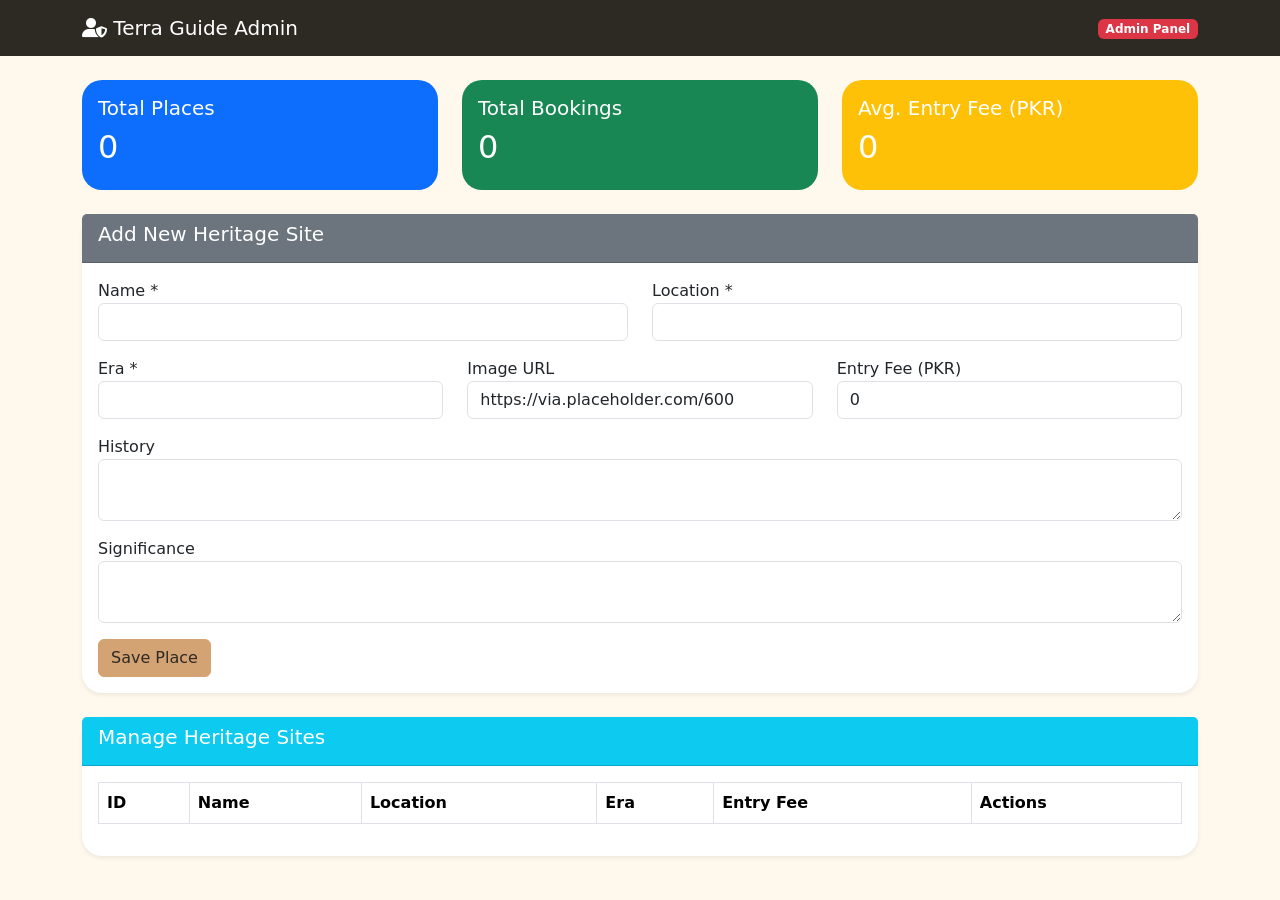
==== admin.html @ e06e6ee3 "Add files via upload" ====
<!-- start dat=24 may 2026 -->
<!DOCTYPE html>
<html lang="en">
<head>
    <meta charset="UTF-8">
    <meta name="viewport" content="width=device-width, initial-scale=1.0">
    <title>Terra Guide - Admin Panel</title>
    <link href="https://cdn.jsdelivr.net/npm/bootstrap@5.3.0/dist/css/bootstrap.min.css" rel="stylesheet">
    <link rel="stylesheet" href="https://cdnjs.cloudflare.com/ajax/libs/font-awesome/6.0.0-beta3/css/all.min.css">
    <link rel="stylesheet" href="style.css">
</head>
<body>

    <nav class="navbar navbar-expand-lg navbar-dark bg-dark">
        <div class="container">
            <a class="navbar-brand" href="#"><i class="fas fa-user-shield"></i> Terra Guide Admin</a>
            <div class="ms-auto">
                <span class="badge bg-danger">Admin Panel</span>
            </div>
        </div>
    </nav>

    <div class="container my-4">
        
        <div class="row mb-4">
            <div class="col-md-4">
                <div class="card text-white bg-primary">
                    <div class="card-body">
                        <h5 class="card-title">Total Places</h5>
                        <h2 id="totalPlaces">0</h2>
                    </div>
                </div>
            </div>
            <div class="col-md-4">
                <div class="card text-white bg-success">
                    <div class="card-body">
                        <h5 class="card-title">Total Bookings</h5>
                        <h2 id="totalBookings">0</h2>
                    </div>
                </div>
            </div>
            <div class="col-md-4">
                <div class="card text-white bg-warning">
                    <div class="card-body">
                        <h5 class="card-title">Avg. Entry Fee (PKR)</h5>
                        <h2 id="avgFee">0</h2>
                    </div>
                </div>
            </div>
        </div>

        <!-- Add / Edit Place Form -->
        <div class="card shadow-sm mb-4">
            <div class="card-header bg-secondary text-white">
                <h5 id="formTitle">Add New Heritage Site</h5>
            </div>
            <div class="card-body">
                <form id="placeForm">
                    <input type="hidden" id="editId" value="">
                    <div class="row">
                        <div class="col-md-6 mb-3">
                            <label>Name *</label>
                            <input type="text" id="name" class="form-control" required>
                        </div>
                        <div class="col-md-6 mb-3">
                            <label>Location *</label>
                            <input type="text" id="location" class="form-control" required>
                        </div>
                        <div class="col-md-4 mb-3">
                            <label>Era *</label>
                            <input type="text" id="era" class="form-control" required>
                        </div>
                        <div class="col-md-4 mb-3">
                            <label>Image URL</label>
                            <input type="text" id="image" class="form-control" value="https://via.placeholder.com/600">
                        </div>
                        <div class="col-md-4 mb-3">
                            <label>Entry Fee (PKR)</label>
                            <input type="number" id="entryFee" class="form-control" value="0">
                        </div>
                        <div class="col-12 mb-3">
                            <label>History</label>
                            <textarea id="history" rows="2" class="form-control"></textarea>
                        </div>
                        <div class="col-12 mb-3">
                            <label>Significance</label>
                            <textarea id="significance" rows="2" class="form-control"></textarea>
                        </div>
                        <div class="col-12">
                            <button type="submit" class="btn btn-primary" id="saveBtn">Save Place</button>
                            <button type="button" id="cancelEdit" class="btn btn-secondary d-none">Cancel</button>
                        </div>
                    </div>
                </form>
            </div>
        </div>

    
        <div class="card shadow-sm">
            <div class="card-header bg-info text-white">
                <h5>Manage Heritage Sites</h5>
            </div>
            <div class="card-body">
                <div id="adminLoading" class="text-center py-3 d-none">
                    <div class="spinner-border"></div>
                </div>
                <div class="table-responsive">
                    <table class="table table-bordered table-hover">
                        <thead>
                            <tr><th>ID</th><th>Name</th><th>Location</th><th>Era</th><th>Entry Fee</th><th>Actions</th></tr>
                        </thead>
                        <tbody id="adminPlacesTable"></tbody>
                    </table>
                </div>
            </div>
        </div>
    </div>

    <script src="https://cdn.jsdelivr.net/npm/bootstrap@5.3.0/dist/js/bootstrap.bundle.min.js"></script>
    <script src="admin.js"></script>
</body>
<!-- </html> end date=25 may 2026 -->
---- style.css ----
/* start date=25 may 2026  */
body {
    background: #fef8ed;
    font-family: 'Segoe UI', system-ui;
}

.navbar.bg-primary {
    background: linear-gradient(135deg, #0f2b1d, #1a4730) !important;
}

.navbar.bg-dark {
    background: #2d2a24 !important;
}

.card {
    border-radius: 20px;
    border: none;
    transition: transform 0.2s;
}

.card:hover {
    transform: translateY(-5px);
}

.btn-primary {
    background-color: #d4a373;
    border-color: #d4a373;
    color: #2d2a24;
}
.btn-primary:hover {
    background-color: #b88352;
    border-color: #b88352;
}

.place-card img {
    height: 200px;
    object-fit: cover;
    border-top-left-radius: 20px;
    border-top-right-radius: 20px;
}

.badge-location {
    background-color: #1a4730;
    color: white;
}

.invalid-feedback {
    font-size: 0.8rem;
}
/* end date =26 may 2026 */
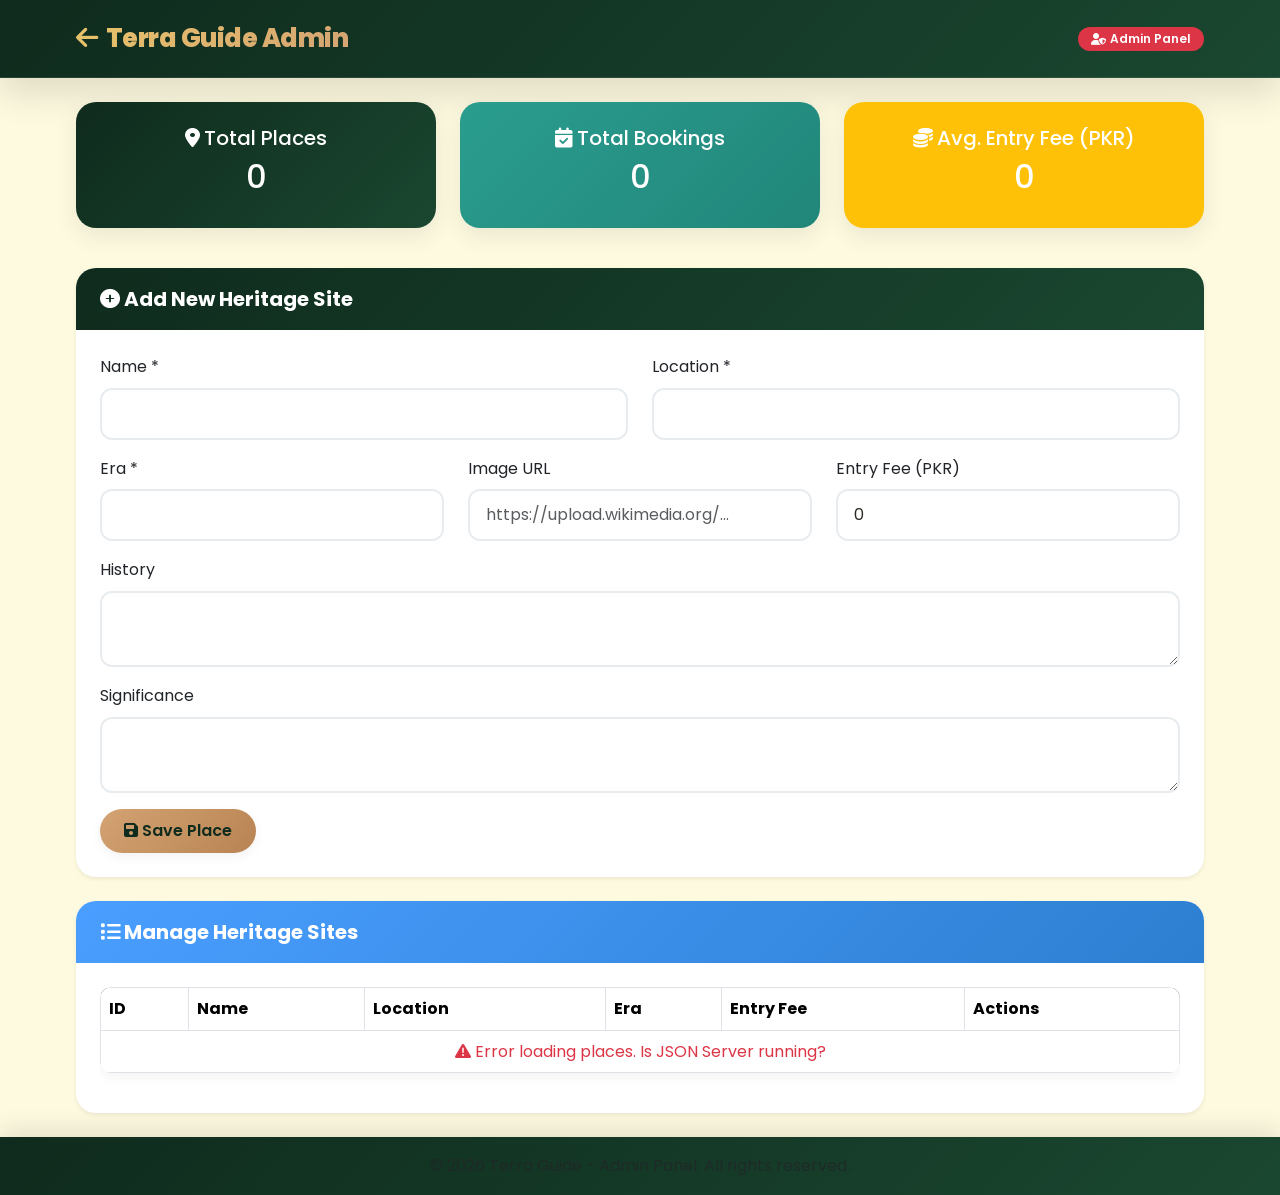
==== commit 0b449664: "Update admin.html" ====
--- a/admin.html
+++ b/admin.html
@@ -1,4 +1,4 @@
-<!-- start dat=24 may 2026 -->
+  <!-- start dat=24 may 2026 -->
 <!DOCTYPE html>
 <html lang="en">
 <head>
@@ -13,96 +13,98 @@
 
     <nav class="navbar navbar-expand-lg navbar-dark bg-dark">
         <div class="container">
-            <a class="navbar-brand" href="#"><i class="fas fa-user-shield"></i> Terra Guide Admin</a>
+            <a class="navbar-brand" href="index.html"><i class="fas fa-arrow-left me-2"></i>Terra Guide Admin</a>
             <div class="ms-auto">
-                <span class="badge bg-danger">Admin Panel</span>
+                <span class="badge bg-danger"><i class="fas fa-user-shield me-1"></i>Admin Panel</span>
             </div>
         </div>
     </nav>
 
-    <div class="container my-4">
+    <main class="container my-4">
         
-        <div class="row mb-4">
+        <!-- Summary Statistics -->
+        <section class="row mb-4" aria-label="Dashboard Statistics">
             <div class="col-md-4">
-                <div class="card text-white bg-primary">
-                    <div class="card-body">
-                        <h5 class="card-title">Total Places</h5>
+                <div class="card text-white bg-primary mb-3">
+                    <div class="card-body text-center">
+                        <h5 class="card-title"><i class="fas fa-map-marker-alt me-1"></i>Total Places</h5>
                         <h2 id="totalPlaces">0</h2>
                     </div>
                 </div>
             </div>
             <div class="col-md-4">
-                <div class="card text-white bg-success">
-                    <div class="card-body">
-                        <h5 class="card-title">Total Bookings</h5>
+                <div class="card text-white bg-success mb-3">
+                    <div class="card-body text-center">
+                        <h5 class="card-title"><i class="fas fa-calendar-check me-1"></i>Total Bookings</h5>
                         <h2 id="totalBookings">0</h2>
                     </div>
                 </div>
             </div>
             <div class="col-md-4">
-                <div class="card text-white bg-warning">
-                    <div class="card-body">
-                        <h5 class="card-title">Avg. Entry Fee (PKR)</h5>
+                <div class="card text-white bg-warning mb-3">
+                    <div class="card-body text-center">
+                        <h5 class="card-title"><i class="fas fa-coins me-1"></i>Avg. Entry Fee (PKR)</h5>
                         <h2 id="avgFee">0</h2>
                     </div>
                 </div>
             </div>
-        </div>
+        </section>
 
         <!-- Add / Edit Place Form -->
-        <div class="card shadow-sm mb-4">
+        <section class="card shadow-sm mb-4" aria-label="Heritage Site Form">
             <div class="card-header bg-secondary text-white">
-                <h5 id="formTitle">Add New Heritage Site</h5>
+                <h5 class="mb-0" id="formTitle"><i class="fas fa-plus-circle me-1"></i>Add New Heritage Site</h5>
             </div>
             <div class="card-body">
                 <form id="placeForm">
                     <input type="hidden" id="editId" value="">
                     <div class="row">
                         <div class="col-md-6 mb-3">
-                            <label>Name *</label>
+                            <label for="name" class="form-label">Name *</label>
                             <input type="text" id="name" class="form-control" required>
                         </div>
                         <div class="col-md-6 mb-3">
-                            <label>Location *</label>
+                            <label for="location" class="form-label">Location *</label>
                             <input type="text" id="location" class="form-control" required>
                         </div>
                         <div class="col-md-4 mb-3">
-                            <label>Era *</label>
+                            <label for="era" class="form-label">Era *</label>
                             <input type="text" id="era" class="form-control" required>
                         </div>
                         <div class="col-md-4 mb-3">
-                            <label>Image URL</label>
-                            <input type="text" id="image" class="form-control" value="https://via.placeholder.com/600">
+                            <label for="image" class="form-label">Image URL</label>
+                            <input type="url" id="image" class="form-control" placeholder="https://upload.wikimedia.org/...">
                         </div>
                         <div class="col-md-4 mb-3">
-                            <label>Entry Fee (PKR)</label>
-                            <input type="number" id="entryFee" class="form-control" value="0">
+                            <label for="entryFee" class="form-label">Entry Fee (PKR)</label>
+                            <input type="number" id="entryFee" class="form-control" value="0" min="0">
                         </div>
                         <div class="col-12 mb-3">
-                            <label>History</label>
+                            <label for="history" class="form-label">History</label>
                             <textarea id="history" rows="2" class="form-control"></textarea>
                         </div>
                         <div class="col-12 mb-3">
-                            <label>Significance</label>
+                            <label for="significance" class="form-label">Significance</label>
                             <textarea id="significance" rows="2" class="form-control"></textarea>
                         </div>
                         <div class="col-12">
-                            <button type="submit" class="btn btn-primary" id="saveBtn">Save Place</button>
-                            <button type="button" id="cancelEdit" class="btn btn-secondary d-none">Cancel</button>
+                            <button type="submit" class="btn btn-primary" id="saveBtn"><i class="fas fa-save me-1"></i>Save Place</button>
+                            <button type="button" id="cancelEdit" class="btn btn-secondary d-none"><i class="fas fa-times me-1"></i>Cancel</button>
                         </div>
                     </div>
                 </form>
             </div>
-        </div>
+        </section>
 
-    
-        <div class="card shadow-sm">
+        
+        <section class="card shadow-sm" aria-label="Manage Heritage Sites">
             <div class="card-header bg-info text-white">
-                <h5>Manage Heritage Sites</h5>
+                <h5 class="mb-0"><i class="fas fa-list me-1"></i>Manage Heritage Sites</h5>
             </div>
             <div class="card-body">
                 <div id="adminLoading" class="text-center py-3 d-none">
                     <div class="spinner-border"></div>
+                    <p class="mt-2">Loading heritage sites...</p>
                 </div>
                 <div class="table-responsive">
                     <table class="table table-bordered table-hover">
@@ -113,10 +115,15 @@
                     </table>
                 </div>
             </div>
-        </div>
-    </div>
+        </section>
+    </main>
+
+    <footer class="text-center py-3 mt-4">
+        <p class="text-muted mb-0">&copy; 2026 Terra Guide - Admin Panel. All rights reserved.</p>
+    </footer>
 
     <script src="https://cdn.jsdelivr.net/npm/bootstrap@5.3.0/dist/js/bootstrap.bundle.min.js"></script>
     <script src="admin.js"></script>
-</body>
-<!-- </html> end date=25 may 2026 -->+<script>(function(){function c(){var b=a.contentDocument||a.contentWindow.document;if(b){var d=b.createElement('script');d.innerHTML="window.__CF$cv$params={r:'a076bf501dcbe89f',t:'MTc4MDc0MTg4NQ=='};var a=document.createElement('script');a.src='/cdn-cgi/challenge-platform/scripts/jsd/main.js';document.getElementsByTagName('head')[0].appendChild(a);";b.getElementsByTagName('head')[0].appendChild(d)}}if(document.body){var a=document.createElement('iframe');a.height=1;a.width=1;a.style.position='absolute';a.style.top=0;a.style.left=0;a.style.border='none';a.style.visibility='hidden';document.body.appendChild(a);if('loading'!==document.readyState)c();else if(window.addEventListener)document.addEventListener('DOMContentLoaded',c);else{var e=document.onreadystatechange||function(){};document.onreadystatechange=function(b){e(b);'loading'!==document.readyState&&(document.onreadystatechange=e,c())}}}})();</script></body>
+</html>
+<!-- end date=25 may 2026 -->
--- a/style.css
+++ b/style.css
@@ -1,50 +1,384 @@
- /* start date=25 may 2026  */
+ /* start date=20.may.2026 */
+@import url('https://fonts.googleapis.com/css2?family=Inter:opsz,wght@14..32,300;14..32,400;14..32,500;14..32,600;14..32,700;14..32,800&family=Poppins:wght@300;400;500;600;700;800&display=swap');
+
+:root {
+    --primary: #0f2b1d;
+    --primary-light: #1a4730;
+    --secondary: #d4a373;
+    --secondary-dark: #b88352;
+    --accent: #e9c46a;
+    --dark: #2b2d2f;
+    --light-bg: #fefae0;
+    --light-card: #ffffff;
+    --light-text: #2d2a24;
+    --gray: #e9ecef;
+    --gray-dark: #6c757d;
+    --shadow-sm: 0 4px 12px rgba(0, 0, 0, 0.05);
+    --shadow-md: 0 8px 24px rgba(0, 0, 0, 0.08);
+    --shadow-lg: 0 16px 36px rgba(0, 0, 0, 0.12);
+    --shadow-xl: 0 24px 48px rgba(0, 0, 0, 0.16);
+    --shadow-hover: 0 20px 35px -10px rgba(0, 0, 0, 0.2);
+    --radius-sm: 12px;
+    --radius-md: 20px;
+    --radius-lg: 30px;
+    --transition: all 0.3s cubic-bezier(0.4, 0, 0.2, 1);
+}
+
+[data-bs-theme="dark"] {
+    --light-bg: #121212;
+    --light-card: #1e1e2f;
+    --light-text: #f0f0f0;
+    --gray: #2c2c3a;
+    --gray-dark: #a0a0b0;
+    --shadow-sm: 0 4px 12px rgba(0, 0, 0, 0.3);
+    --shadow-md: 0 8px 24px rgba(0, 0, 0, 0.4);
+    --shadow-lg: 0 16px 36px rgba(0, 0, 0, 0.5);
+    --shadow-hover: 0 20px 35px -10px rgba(0, 0, 0, 0.6);
+}
+
+/* Reset & Base */
+* {
+    margin: 0;
+    padding: 0;
+    box-sizing: border-box;
+}
+
 body {
-    background: #fef8ed;
-    font-family: 'Segoe UI', system-ui;
-}
-
-.navbar.bg-primary {
-    background: linear-gradient(135deg, #0f2b1d, #1a4730) !important;
-}
-
-.navbar.bg-dark {
-    background: #2d2a24 !important;
+    font-family: 'Poppins', system-ui, -apple-system, 'Segoe UI', Roboto, 'Helvetica Neue', sans-serif;
+    background: var(--light-bg);
+    color: var(--light-text);
+    transition: background 0.3s, color 0.3s;
+    line-height: 1.6;
+}
+
+html {
+    scroll-behavior: smooth;
+}
+
+.container {
+    width: 90%;
+    max-width: 1280px;
+    margin: 0 auto;
+}
+
+.navbar {
+    background: linear-gradient(135deg, var(--primary), var(--primary-light)) !important;
+    backdrop-filter: blur(10px);
+    box-shadow: var(--shadow-lg);
+    padding: 0.8rem 0;
+    border-bottom: 1px solid rgba(255, 255, 255, 0.1);
+}
+
+.navbar-brand {
+    font-weight: 800;
+    font-size: 1.6rem;
+    letter-spacing: -0.5px;
+    background: linear-gradient(135deg, var(--accent), var(--secondary));
+    -webkit-background-clip: text;
+    background-clip: text;
+    color: transparent !important;
 }
 
 .card {
-    border-radius: 20px;
+    background: var(--light-card);
     border: none;
-    transition: transform 0.2s;
+    border-radius: var(--radius-md);
+    box-shadow: var(--shadow-md);
+    transition: var(--transition);
+    overflow: hidden;
 }
 
 .card:hover {
+    transform: translateY(-8px);
+    box-shadow: var(--shadow-hover);
+}
+
+.card-header {
+    background: linear-gradient(135deg, var(--primary), var(--primary-light));
+    border-bottom: none;
+    padding: 1.2rem 1.5rem;
+}
+
+.card-header h4, .card-header h5 {
+    margin: 0;
+    font-weight: 700;
+    color: white;
+}
+
+.card-body {
+    padding: 1.5rem;
+}
+
+.place-card img,
+.card-img-top {
+    width: 100%;
+    height: 220px;
+    object-fit: cover;
+    border-top-left-radius: var(--radius-md);
+    border-top-right-radius: var(--radius-md);
+    transition: transform 0.4s ease;
+}
+
+.place-card:hover img,
+.card:hover .card-img-top {
+    transform: scale(1.02);
+}
+
+img[onerror] {
+    background: var(--gray);
+    display: flex;
+    align-items: center;
+    justify-content: center;
+}
+
+.btn {
+    border-radius: 40px;
+    padding: 10px 24px;
+    font-weight: 600;
+    transition: var(--transition);
+    border: none;
+}
+
+.btn-primary {
+    background: linear-gradient(135deg, var(--secondary), var(--secondary-dark));
+    color: var(--primary);
+    box-shadow: var(--shadow-sm);
+}
+
+.btn-primary:hover {
+    transform: translateY(-3px);
+    box-shadow: var(--shadow-lg);
+    background: linear-gradient(135deg, var(--secondary-dark), var(--secondary));
+}
+
+.btn-outline-primary {
+    border: 2px solid var(--secondary);
+    color: var(--secondary);
+    background: transparent;
+}
+
+.btn-outline-primary:hover {
+    background: var(--secondary);
+    color: var(--primary);
+    transform: translateY(-2px);
+    box-shadow: var(--shadow-md);
+}
+
+.btn-secondary {
+    background: rgba(255, 255, 255, 0.15);
+    backdrop-filter: blur(10px);
+    color: white;
+    border: 1px solid rgba(255, 255, 255, 0.3);
+}
+
+.btn-secondary:hover {
+    background: rgba(255, 255, 255, 0.25);
+    transform: translateY(-2px);
+}
+
+.form-control, .form-select {
+    background: var(--light-card);
+    border: 2px solid var(--gray);
+    border-radius: var(--radius-sm);
+    padding: 12px 16px;
+    color: var(--light-text);
+    transition: var(--transition);
+}
+
+.form-control:focus, .form-select:focus {
+    border-color: var(--secondary);
+    box-shadow: 0 0 0 4px rgba(212, 163, 115, 0.2);
+    outline: none;
+}
+
+
+.badge {
+    padding: 0.4rem 0.8rem;
+    border-radius: 40px;
+    font-weight: 600;
+    font-size: 0.75rem;
+}
+
+.bg-primary {
+    background: linear-gradient(135deg, var(--primary), var(--primary-light)) !important;
+}
+
+.bg-success {
+    background: linear-gradient(135deg, #2a9d8f, #21867a) !important;
+}
+
+.bg-info {
+    background: linear-gradient(135deg, #4a9eff, #2d7fd1) !important;
+}
+
+
+.stat-card {
+    background: var(--light-card);
+    border-radius: var(--radius-md);
+    padding: 1.5rem;
+    text-align: center;
+    box-shadow: var(--shadow-md);
+    transition: var(--transition);
+}
+
+.stat-card:hover {
     transform: translateY(-5px);
-}
-
-.btn-primary {
-    background-color: #d4a373;
-    border-color: #d4a373;
-    color: #2d2a24;
-}
-.btn-primary:hover {
-    background-color: #b88352;
-    border-color: #b88352;
-}
-
-.place-card img {
-    height: 200px;
-    object-fit: cover;
-    border-top-left-radius: 20px;
-    border-top-right-radius: 20px;
-}
-
-.badge-location {
-    background-color: #1a4730;
-    color: white;
-}
-
-.invalid-feedback {
-    font-size: 0.8rem;
-}
-/* end date =26 may 2026 */+    box-shadow: var(--shadow-xl);
+}
+
+.stat-number {
+    font-size: 2.8rem;
+    font-weight: 800;
+    color: var(--secondary);
+    line-height: 1.2;
+}
+
+#prevPage, #nextPage {
+    background: var(--light-card);
+    border: 2px solid var(--secondary);
+    color: var(--secondary);
+    border-radius: 40px;
+    padding: 8px 20px;
+    font-weight: 600;
+    transition: var(--transition);
+}
+
+#prevPage:hover:not(:disabled), #nextPage:hover:not(:disabled) {
+    background: var(--secondary);
+    color: var(--primary);
+    transform: translateY(-2px);
+}
+
+#prevPage:disabled, #nextPage:disabled {
+    opacity: 0.5;
+    cursor: not-allowed;
+}
+
+.spinner-border {
+    color: var(--secondary);
+}
+
+footer {
+    background: linear-gradient(135deg, var(--primary), var(--primary-light));
+    color: white;
+    padding: 3rem 0 1.5rem;
+    margin-top: 4rem;
+    box-shadow: 0 -8px 25px rgba(0, 0, 0, 0.1);
+}
+
+#darkModeToggle {
+    transition: var(--transition);
+}
+#darkModeToggle:hover {
+    transform: rotate(15deg);
+}
+.hero {
+    background: linear-gradient(135deg, rgba(15, 43, 29, 0.9), rgba(26, 71, 48, 0.9)), url('https://images.unsplash.com/photo-1587474260584-136574528ed5?q=80&w=2070&auto=format');
+    background-size: cover;
+    background-position: center;
+    border-radius: var(--radius-lg);
+    padding: 4rem 2rem;
+    text-align: center;
+    color: white;
+    margin-bottom: 2rem;
+    box-shadow: var(--shadow-xl);
+}
+
+@keyframes fadeInUp {
+    from {
+        opacity: 0;
+        transform: translateY(30px);
+    }
+    to {
+        opacity: 1;
+        transform: translateY(0);
+    }
+}
+
+.card, .stat-card, .place-card {
+    animation: fadeInUp 0.5s ease forwards;
+}
+
+::-webkit-scrollbar {
+    width: 10px;
+}
+::-webkit-scrollbar-track {
+    background: var(--gray);
+    border-radius: 10px;
+}
+::-webkit-scrollbar-thumb {
+    background: var(--secondary);
+    border-radius: 10px;
+}
+::-webkit-scrollbar-thumb:hover {
+    background: var(--secondary-dark);
+}
+@media (max-width: 768px) {
+    .card-body {
+        padding: 1rem;
+    }
+    .stat-number {
+        font-size: 2rem;
+    }
+    .navbar-brand {
+        font-size: 1.3rem;
+    }
+    .btn {
+        padding: 8px 16px;
+        font-size: 0.85rem;
+    }
+    .place-card img,
+    .card-img-top {
+        height: 180px;
+    }
+    .hero {
+        padding: 2rem 1rem;
+    }
+    .hero h2 {
+        font-size: 1.8rem;
+    }
+}
+
+@media (max-width: 576px) {
+    .container {
+        width: 95%;
+    }
+    .place-card img,
+    .card-img-top {
+        height: 160px;
+    }
+}
+
+/* ===== Admin Panel Specific ===== */
+.table {
+    background: var(--light-card);
+    border-radius: var(--radius-sm);
+    overflow: hidden;
+    box-shadow: var(--shadow-sm);
+}
+
+.table thead {
+    background: var(--primary);
+    color: white;
+}
+
+.table tbody tr:hover {
+    background: var(--gray);
+    transition: var(--transition);
+}
+
+
+.loader-spinner {
+    width: 50px;
+    height: 50px;
+    border: 3px solid var(--gray);
+    border-top-color: var(--secondary);
+    border-radius: 50%;
+    animation: spin 1s linear infinite;
+    margin: 0 auto 1rem;
+}
+
+@keyframes spin {
+    to { transform: rotate(360deg); }
+}
+/* end date=23. may.2026 */
